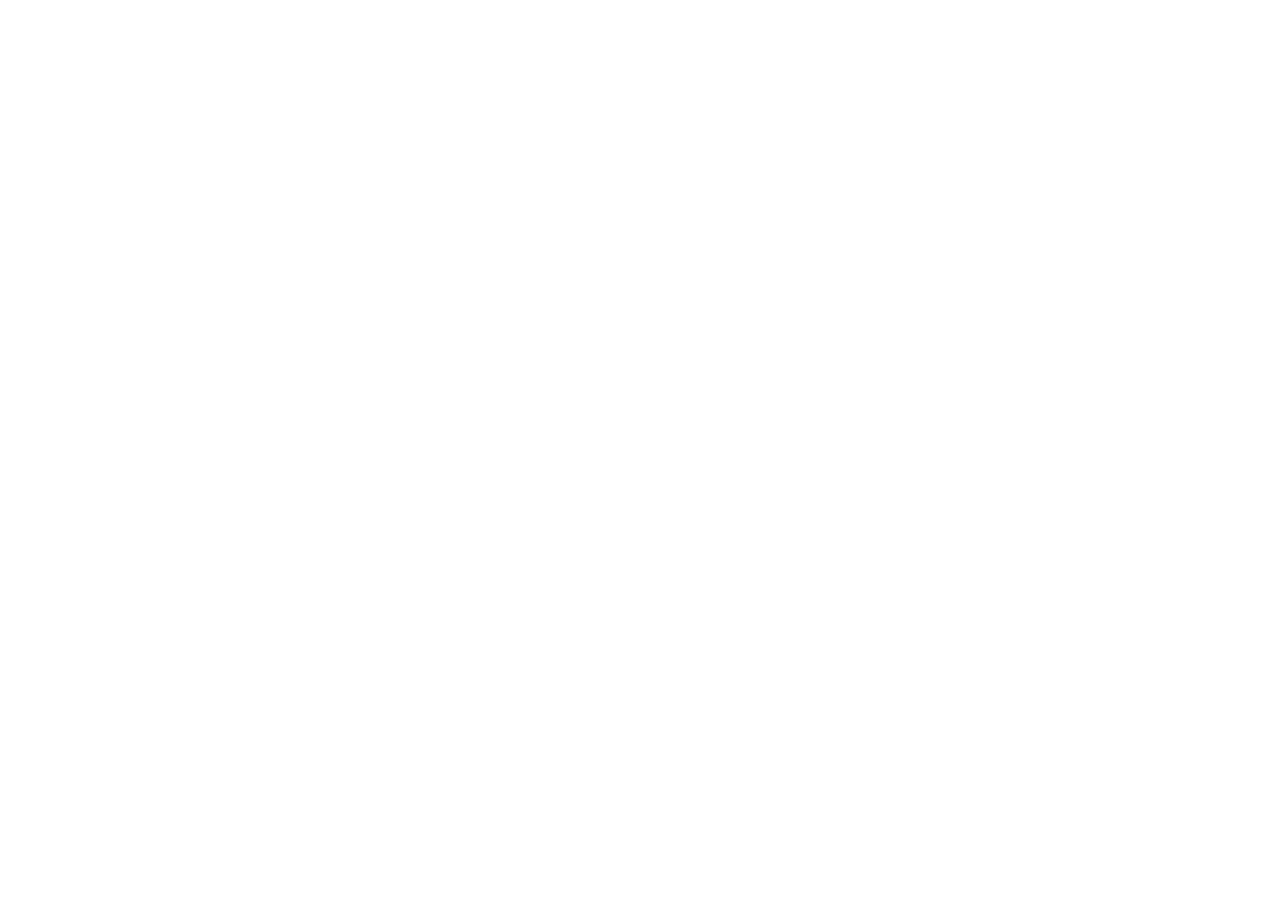
==== Lesson-2/index.html @ 520298b1 "Add 3 files" ====
<!DOCTYPE html>
<html lang="en">
<head>
    <meta charset="UTF-8">
    <meta http-equiv="X-UA-Compatible" content="IE=edge">
    <meta name="viewport" content="width=device-width, initial-scale=1.0">
    <link rel="stylesheet" href="./style.css">
    <script src="./index.js"></script>
    <title>Lesson 2</title>
</head>
<body>
    
</body>
</html>
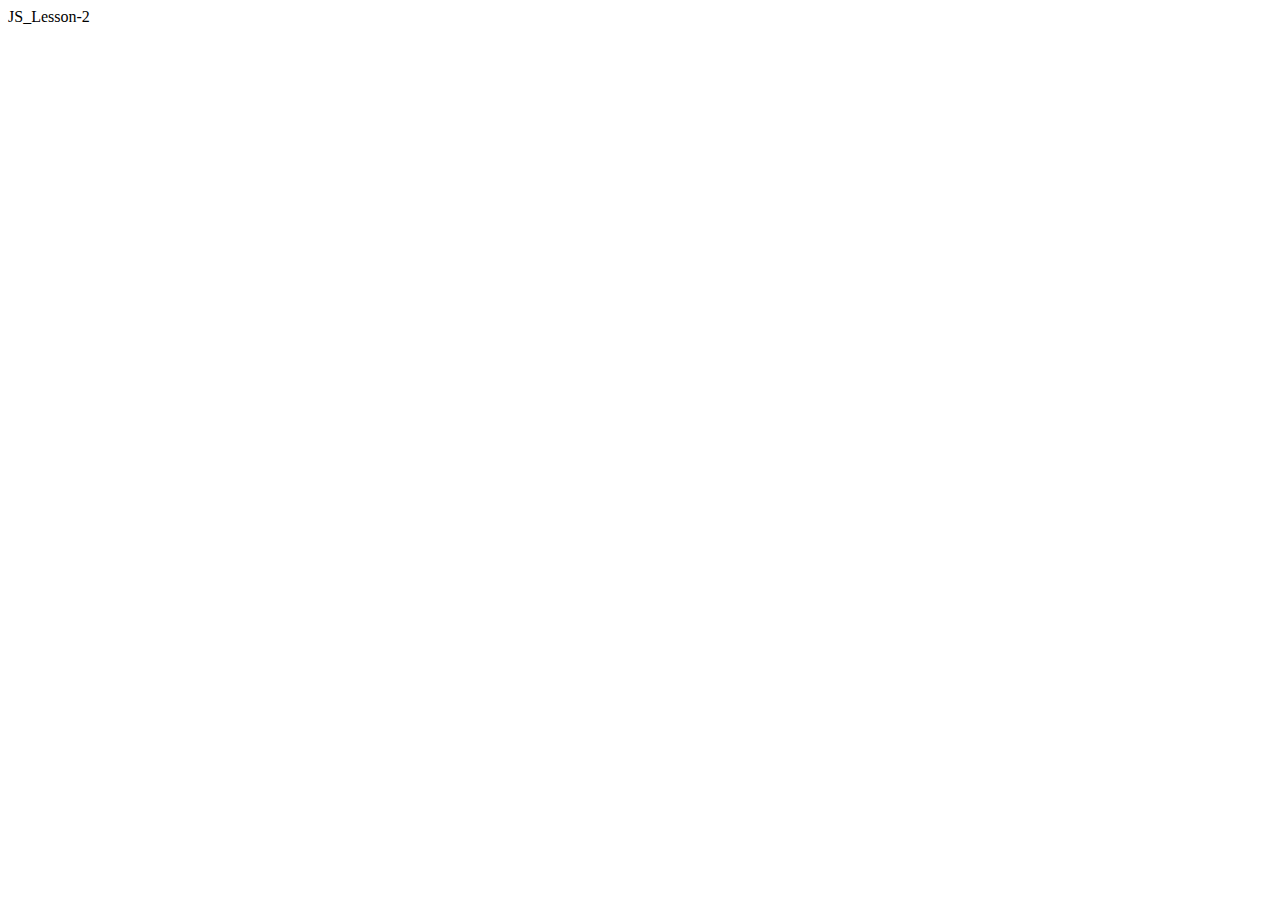
==== commit 04e3c1b4: "Add header" ====
--- a/Lesson-2/index.html
+++ b/Lesson-2/index.html
@@ -9,6 +9,6 @@
     <title>Lesson 2</title>
 </head>
 <body>
-    
+    <header>JS_Lesson-2</header>
 </body>
 </html>